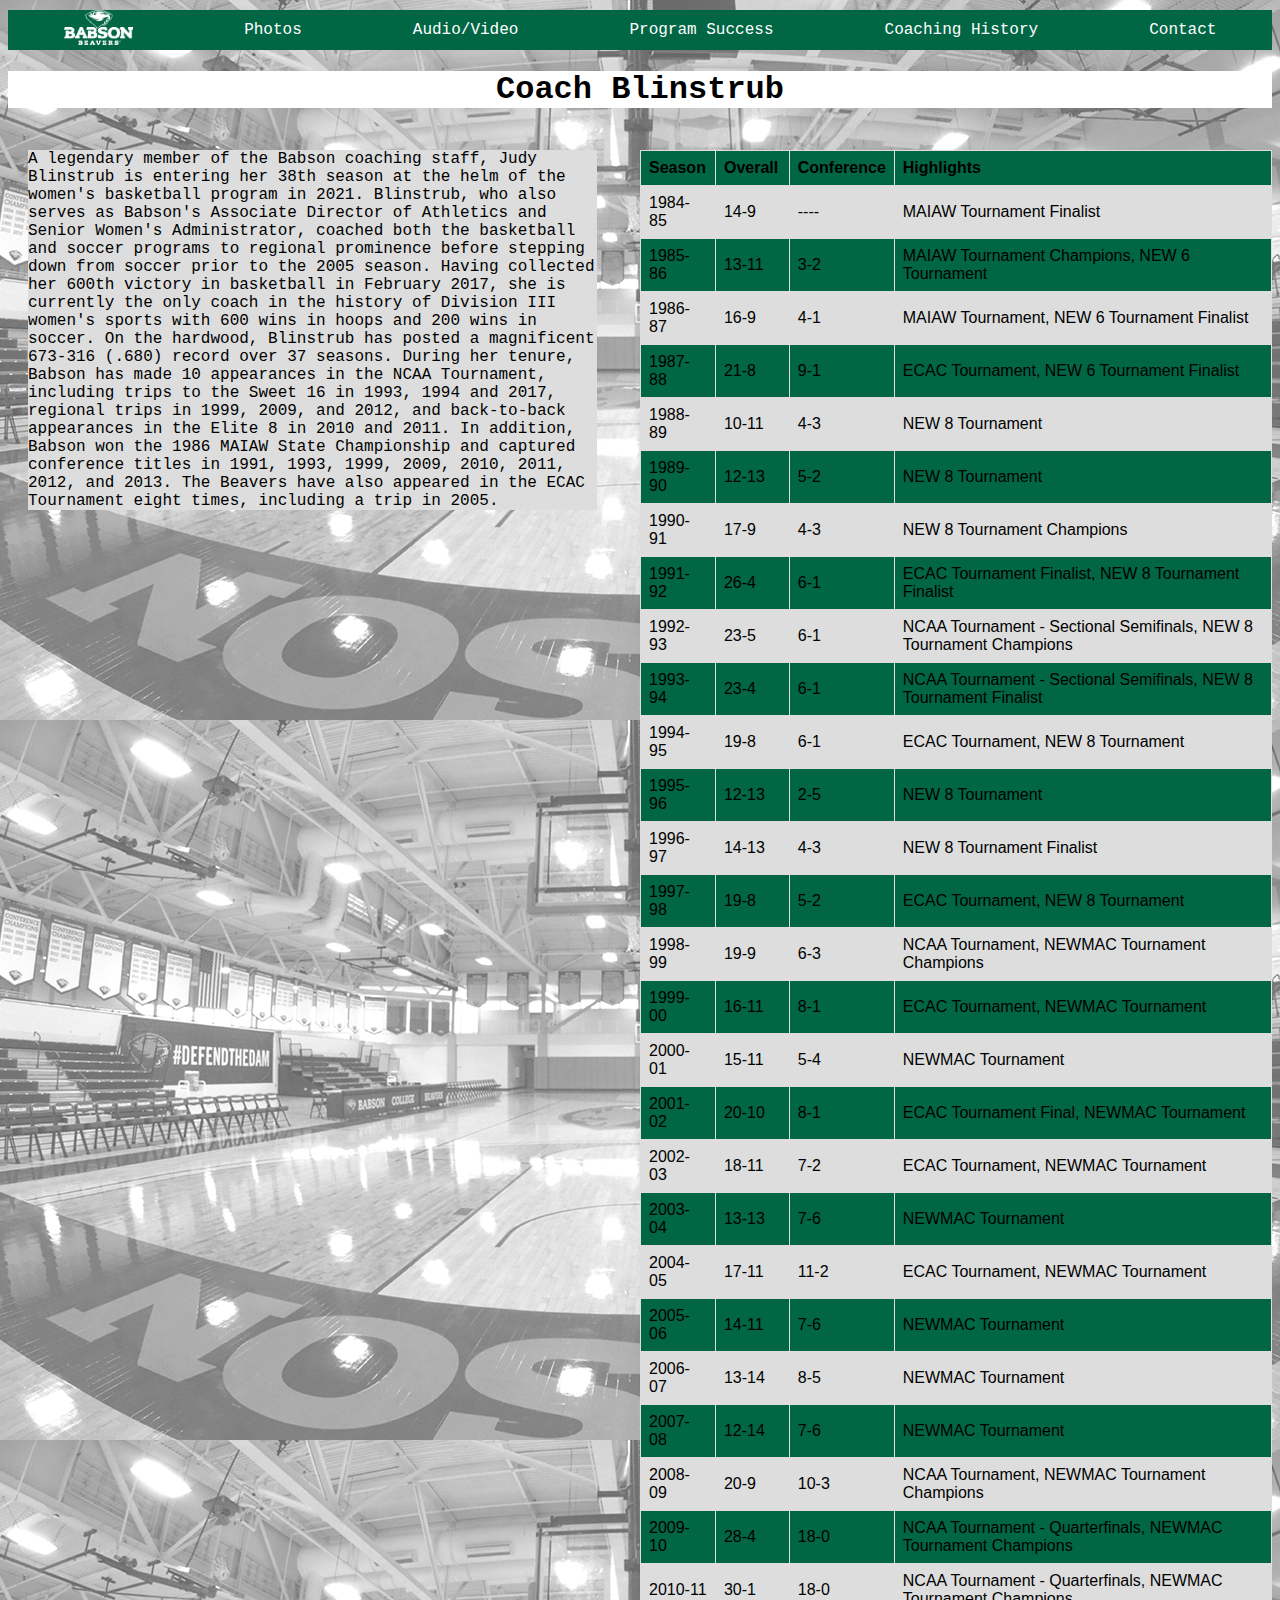
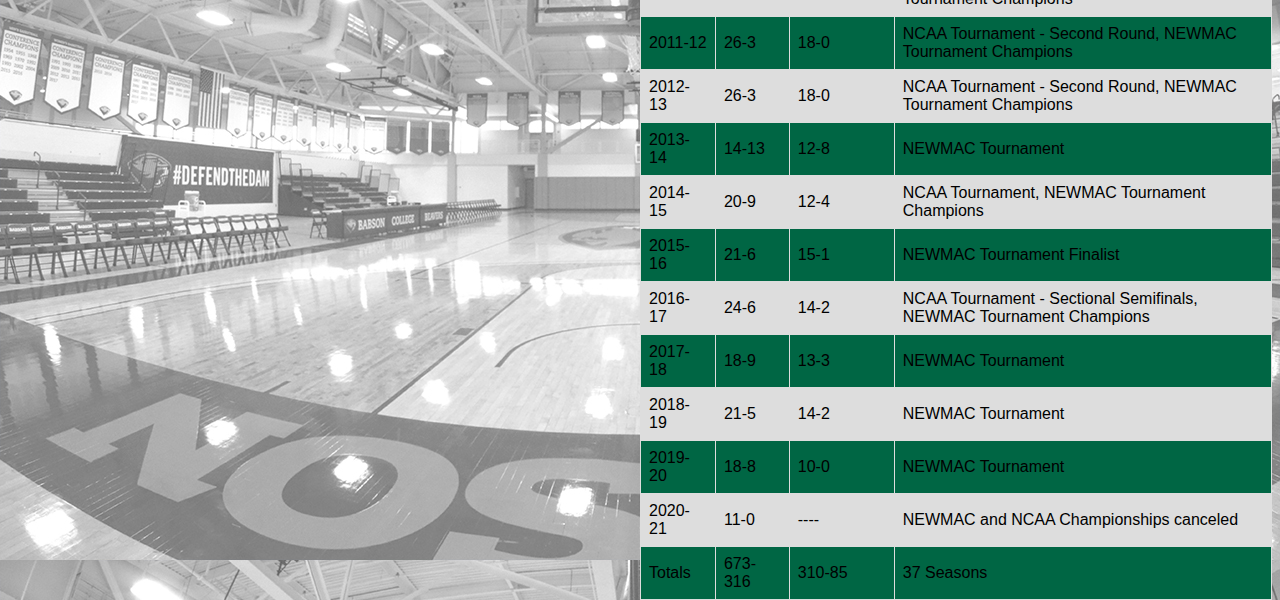
==== coaching-history.html @ e22d172b "Project v1.0" ====
<!DOCTYPE html>
<html lang="en">

<head>
    <meta charset="UTF-8">
    <meta http-equiv="X-UA-Compatible" content="IE=edge">
    <meta name="viewport" content="width=device-width, initial-scale=1.0">
    <title>Coaching History</title>
    <link rel="icon" href="/img/apple-touch-icon.png" type="image/x-icon">

    <style>
        .topnav {
            display: flex;
            justify-content: space-around;
            align-items: center;
            background-color: #064;
            margin: 10px 0;
        }

        .topnav a {
            color: white;
            text-decoration: none;
            font-family: "Courier New", Courier, monospace;
        }

        .topnav :hover {
            text-decoration: underline;
        }

        body {
            background-image: url(/img/Staake_gray_1124.jpg);
            font-family: "Courier New", Courier, monospace;
        }

        table {
            font-family: arial, sans-serif;
            border-collapse: collapse;
            width: 50%;
            float: right;
            margin-top: 20px;
        }

        td,
        th {
            border: 1px solid #dddddd;
            text-align: left;
            padding: 8px;
        }

        tr:nth-child(even) {
            background-color: #dddddd;
        }

        tr:nth-child(odd) {
            background-color: #064;
        }

        p {
            float: left;
            width: 45%;
            background-color: #dddddd;
            margin-top: 20px;
            margin-left: 20px;
        }
        h1 {
            text-align: center;
            background-color: white;
        }
    </style>
</head>

<body>
    <div class="topnav" id="myTopnav">
        <div class="logo"><a href="/index.html"><img src="/img/babsonlogo.png" height="35px" alt="logo" title="Babson"></a></div>
        <a href="/photos.html">Photos</a>
        <a href="/videos.html">Audio/Video</a>
        <a href="/program-success.html">Program Success</a>
        <a href="/coaching-history.html">Coaching History</a>
        <a href="/contact.html">Contact</a>

    </div>
    <h1>Coach Blinstrub</h1>
    <p>
        A legendary member of the Babson coaching staff, Judy Blinstrub is entering her 38th season at the helm of the
        women's basketball program in 2021. Blinstrub, who also serves as Babson's Associate Director of Athletics and
        Senior Women's Administrator, coached both the basketball and soccer programs to regional prominence before
        stepping down from soccer prior to the 2005 season. Having collected her 600th victory in basketball in February
        2017, she is currently the only coach in the history of Division III women's sports with 600 wins in hoops and
        200 wins in soccer.

        On the hardwood, Blinstrub has posted a magnificent 673-316 (.680) record over 37 seasons. During her tenure,
        Babson has made 10 appearances in the NCAA Tournament, including trips to the Sweet 16 in 1993, 1994 and 2017,
        regional trips in 1999, 2009, and 2012, and back-to-back appearances in the Elite 8 in 2010 and 2011. In
        addition, Babson won the 1986 MAIAW State Championship and captured conference titles in 1991, 1993, 1999, 2009,
        2010, 2011, 2012, and 2013. The Beavers have also appeared in the ECAC Tournament eight times, including a trip
        in 2005.


    </p>
    <table>
        <tr>
            <th>Season</th>
            <th>Overall</th>
            <th>Conference</th>
            <th>Highlights</th>
        </tr>
        <tr>
            <td>1984-85</td>
            <td>14-9</td>
            <td>----</td>
            <td>MAIAW Tournament Finalist</td>
        </tr>
        <tr>
            <td>1985-86</td>
            <td>13-11</td>
            <td>3-2</td>
            <td>MAIAW Tournament Champions, NEW 6 Tournament</td>
        </tr>
        <tr>
            <td>1986-87</td>
            <td>16-9</td>
            <td>4-1</td>
            <td>MAIAW Tournament, NEW 6 Tournament Finalist</td>
        </tr>
        <tr>
            <td>1987-88</td>
            <td>21-8</td>
            <td>9-1</td>
            <td>ECAC Tournament, NEW 6 Tournament Finalist</td>
        </tr>
        <tr>
            <td>1988-89</td>
            <td>10-11</td>
            <td>4-3</td>
            <td>NEW 8 Tournament</td>
        </tr>
        <tr>
            <td>1989-90</td>
            <td>12-13</td>
            <td>5-2</td>
            <td>NEW 8 Tournament</td>
        </tr>
        <tr>
            <td>1990-91</td>
            <td>17-9</td>
            <td>4-3</td>
            <td>NEW 8 Tournament Champions</td>
        </tr>
        <tr>
            <td>1991-92</td>
            <td>26-4</td>
            <td>6-1</td>
            <td>ECAC Tournament Finalist, NEW 8 Tournament Finalist</td>
        </tr>
        <tr>
            <td>1992-93</td>
            <td>23-5 </td>
            <td>6-1</td>
            <td>NCAA Tournament - Sectional Semifinals, NEW 8 Tournament Champions</td>
        </tr>
        <tr>
            <td>1993-94</td>
            <td>23-4</td>
            <td>6-1</td>
            <td>NCAA Tournament - Sectional Semifinals, NEW 8 Tournament Finalist</td>
        </tr>
        <tr>
            <td>1994-95</td>
            <td>19-8</td>
            <td>6-1</td>
            <td>ECAC Tournament, NEW 8 Tournament</td>
        </tr>
        <tr>
            <td>1995-96</td>
            <td>12-13</td>
            <td>2-5</td>
            <td>NEW 8 Tournament</td>
        </tr>
        <tr>
            <td>1996-97</td>
            <td>14-13</td>
            <td>4-3</td>
            <td>NEW 8 Tournament Finalist</td>
        </tr>
        <tr>
            <td>1997-98</td>
            <td>19-8</td>
            <td>5-2</td>
            <td>ECAC Tournament, NEW 8 Tournament</td>
        </tr>
        <tr>
            <td>1998-99</td>
            <td>19-9</td>
            <td>6-3</td>
            <td>NCAA Tournament, NEWMAC Tournament Champions</td>
        </tr>
        <tr>
            <td>1999-00</td>
            <td>16-11</td>
            <td>8-1</td>
            <td>ECAC Tournament, NEWMAC Tournament</td>
        </tr>
        <tr>
            <td>2000-01</td>
            <td>15-11</td>
            <td>5-4</td>
            <td>NEWMAC Tournament</td>
        </tr>
        <tr>
            <td>2001-02</td>
            <td>20-10</td>
            <td>8-1</td>
            <td>ECAC Tournament Final, NEWMAC Tournament</td>
        </tr>
        <tr>
            <td>2002-03</td>
            <td>18-11</td>
            <td>7-2</td>
            <td>ECAC Tournament, NEWMAC Tournament</td>
        </tr>
        <tr>
            <td>2003-04</td>
            <td>13-13</td>
            <td>7-6</td>
            <td>NEWMAC Tournament</td>
        </tr>
        <tr>
            <td>2004-05</td>
            <td>17-11</td>
            <td>11-2</td>
            <td>ECAC Tournament, NEWMAC Tournament</td>
        </tr>
        <tr>
            <td>2005-06</td>
            <td>14-11</td>
            <td>7-6</td>
            <td>NEWMAC Tournament</td>
        </tr>
        <tr>
            <td>2006-07</td>
            <td>13-14</td>
            <td>8-5</td>
            <td>NEWMAC Tournament</td>
        </tr>
        <tr>
            <td>2007-08</td>
            <td>12-14</td>
            <td>7-6</td>
            <td>NEWMAC Tournament</td>
        </tr>
        <tr>
            <td>2008-09</td>
            <td>20-9</td>
            <td>10-3</td>
            <td>NCAA Tournament, NEWMAC Tournament Champions</td>
        </tr>
        <tr>
            <td>2009-10</td>
            <td>28-4</td>
            <td>18-0</td>
            <td>NCAA Tournament - Quarterfinals, NEWMAC Tournament Champions</td>
        </tr>
        <tr>
            <td>2010-11</td>
            <td>30-1</td>
            <td>18-0</td>
            <td>NCAA Tournament - Quarterfinals, NEWMAC Tournament Champions</td>
        </tr>
        <tr>
            <td>2011-12</td>
            <td>26-3</td>
            <td>18-0</td>
            <td>NCAA Tournament - Second Round, NEWMAC Tournament Champions</td>
        </tr>
        <tr>
            <td>2012-13</td>
            <td>26-3</td>
            <td>18-0</td>
            <td>NCAA Tournament - Second Round, NEWMAC Tournament Champions</td>
        </tr>
        <tr>
            <td>2013-14</td>
            <td>14-13</td>
            <td>12-8</td>
            <td>NEWMAC Tournament</td>
        </tr>
        <tr>
            <td>2014-15</td>
            <td>20-9</td>
            <td>12-4</td>
            <td>NCAA Tournament, NEWMAC Tournament Champions</td>
        </tr>
        <tr>
            <td>2015-16</td>
            <td>21-6</td>
            <td>15-1</td>
            <td>NEWMAC Tournament Finalist</td>
        </tr>
        <tr>
            <td>2016-17</td>
            <td>24-6</td>
            <td>14-2</td>
            <td>NCAA Tournament - Sectional Semifinals, NEWMAC Tournament Champions</td>
        </tr>
        <tr>
            <td>2017-18</td>
            <td>18-9</td>
            <td>13-3</td>
            <td>NEWMAC Tournament</td>
        </tr>
        <tr>
            <td>2018-19</td>
            <td>21-5</td>
            <td>14-2</td>
            <td>NEWMAC Tournament</td>
        </tr>
        <tr>
            <td>2019-20</td>
            <td>18-8</td>
            <td>10-0</td>
            <td>NEWMAC Tournament</td>
        </tr>
        <tr>
            <td>2020-21</td>
            <td>11-0</td>
            <td>----</td>
            <td>NEWMAC and NCAA Championships canceled</td>
        </tr>
        <tr>
            <td>Totals</td>
            <td>673-316</td>
            <td>310-85</td>
            <td>37 Seasons</td>
        </tr>






    </table>
</body>

</html>
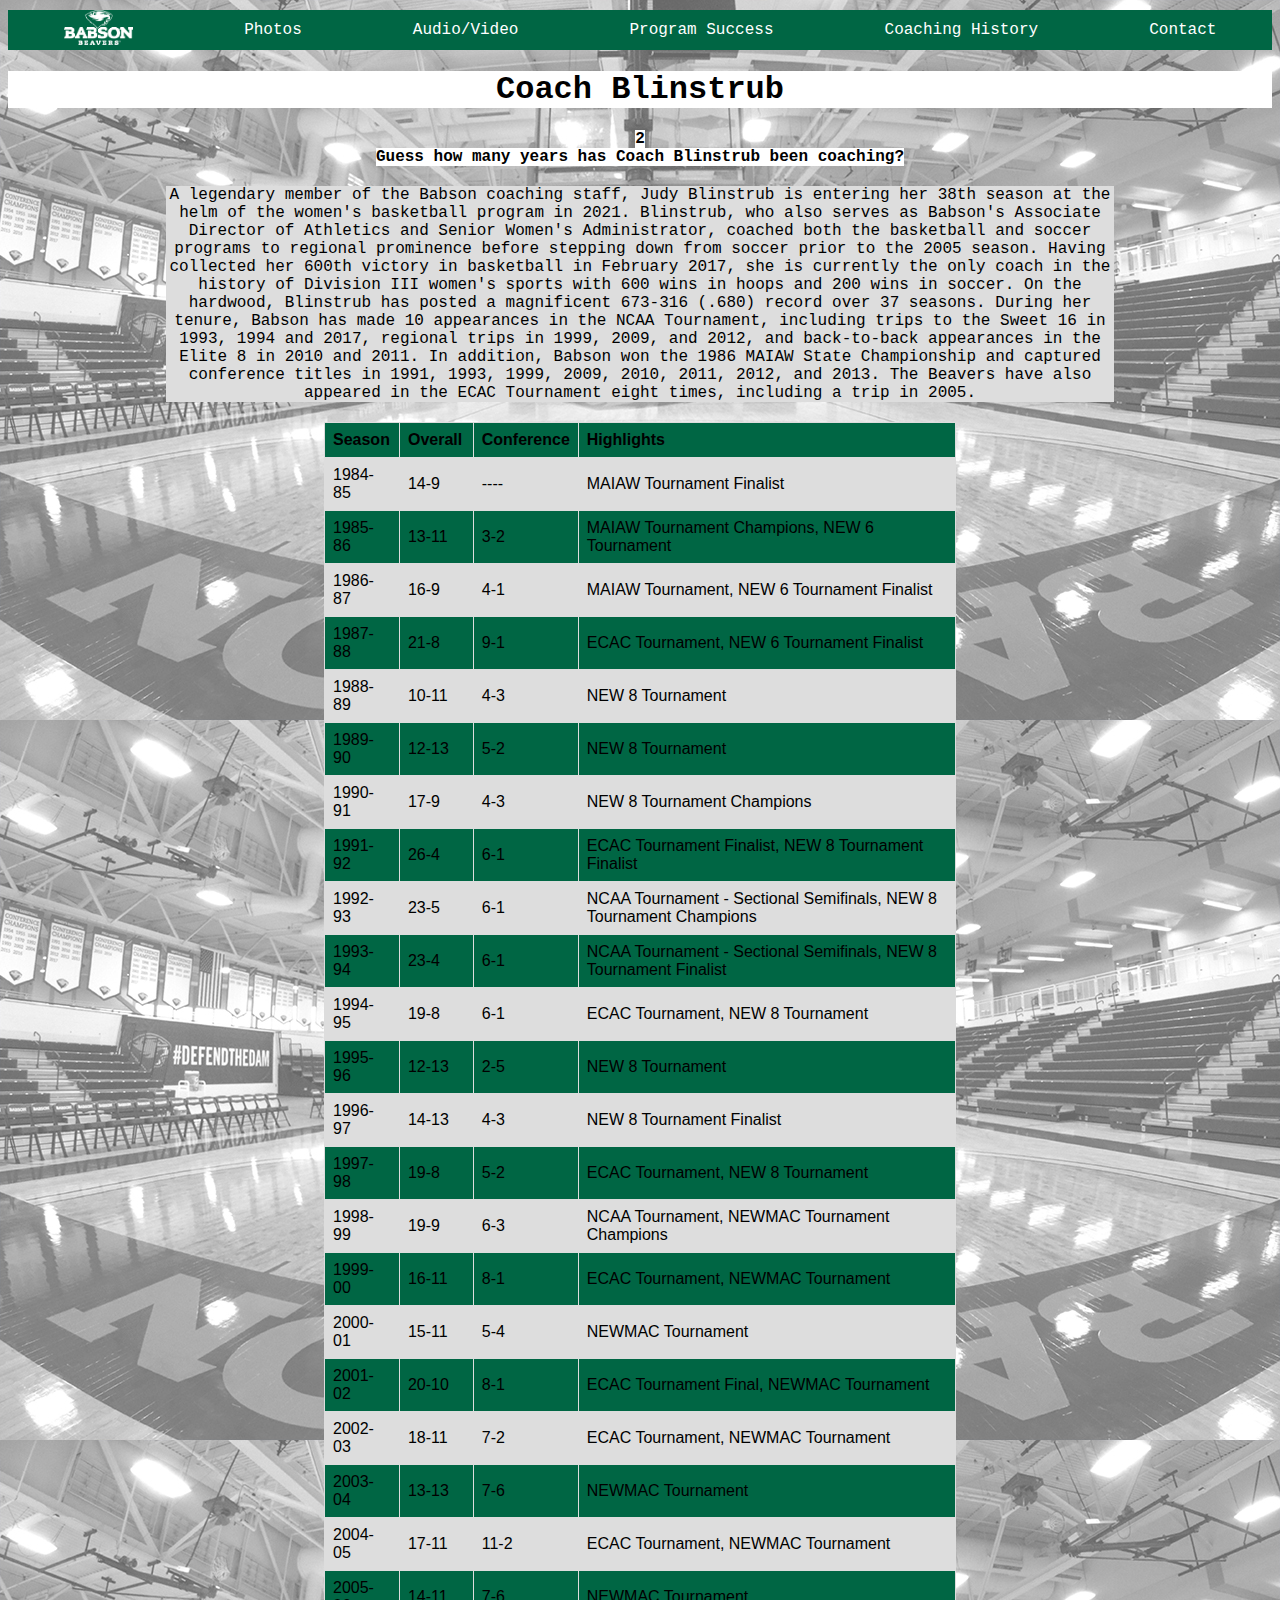
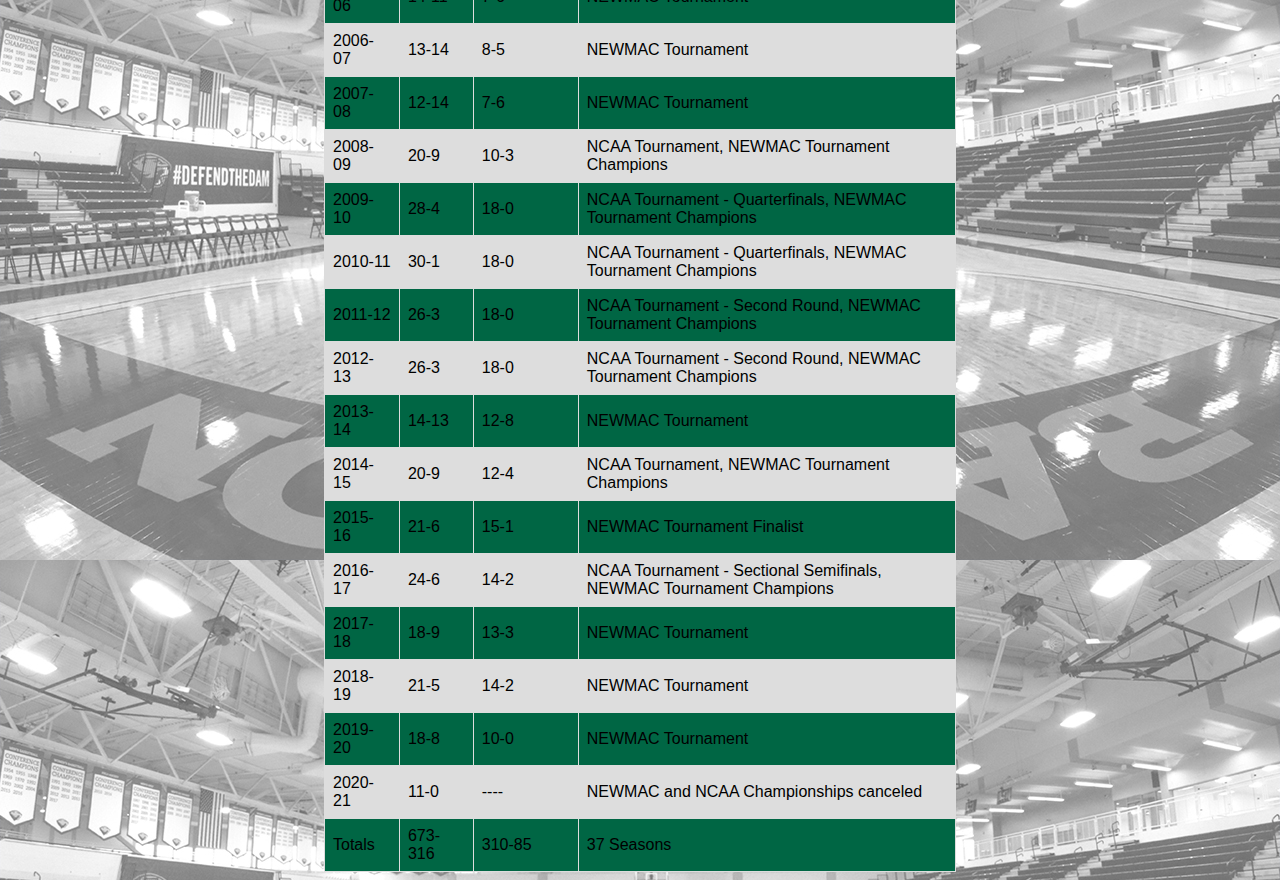
==== commit 1930d249: "final" ====
--- a/coaching-history.html
+++ b/coaching-history.html
@@ -36,8 +36,9 @@
             font-family: arial, sans-serif;
             border-collapse: collapse;
             width: 50%;
-            float: right;
             margin-top: 20px;
+            margin-left: auto;
+            margin-right: auto;
         }
 
         td,
@@ -56,22 +57,40 @@
         }
 
         p {
-            float: left;
-            width: 45%;
+            float: middle;
+            width: 75%;
             background-color: #dddddd;
             margin-top: 20px;
-            margin-left: 20px;
-        }
+            margin-left: auto;
+            margin-right: auto;
+            text-align: center;
+        }
+
         h1 {
             text-align: center;
             background-color: white;
         }
+
+        .center {
+            text-align: center;
+        }
+
+        #coaching-years {
+            background-color: white;
+            font-weight: bold;
+        }
+
+        #year {
+            background-color: white;
+            font-weight: bold;
+        }
     </style>
 </head>
 
 <body>
     <div class="topnav" id="myTopnav">
-        <div class="logo"><a href="/index.html"><img src="/img/babsonlogo.png" height="35px" alt="logo" title="Babson"></a></div>
+        <div class="logo"><a href="/index.html"><img src="/img/babsonlogo.png" height="35px" alt="logo"
+                    title="Babson"></a></div>
         <a href="/photos.html">Photos</a>
         <a href="/videos.html">Audio/Video</a>
         <a href="/program-success.html">Program Success</a>
@@ -80,265 +99,304 @@
 
     </div>
     <h1>Coach Blinstrub</h1>
-    <p>
-        A legendary member of the Babson coaching staff, Judy Blinstrub is entering her 38th season at the helm of the
-        women's basketball program in 2021. Blinstrub, who also serves as Babson's Associate Director of Athletics and
-        Senior Women's Administrator, coached both the basketball and soccer programs to regional prominence before
-        stepping down from soccer prior to the 2005 season. Having collected her 600th victory in basketball in February
-        2017, she is currently the only coach in the history of Division III women's sports with 600 wins in hoops and
-        200 wins in soccer.
-
-        On the hardwood, Blinstrub has posted a magnificent 673-316 (.680) record over 37 seasons. During her tenure,
-        Babson has made 10 appearances in the NCAA Tournament, including trips to the Sweet 16 in 1993, 1994 and 2017,
-        regional trips in 1999, 2009, and 2012, and back-to-back appearances in the Elite 8 in 2010 and 2011. In
-        addition, Babson won the 1986 MAIAW State Championship and captured conference titles in 1991, 1993, 1999, 2009,
-        2010, 2011, 2012, and 2013. The Beavers have also appeared in the ECAC Tournament eight times, including a trip
-        in 2005.
-
-
-    </p>
-    <table>
-        <tr>
-            <th>Season</th>
-            <th>Overall</th>
-            <th>Conference</th>
-            <th>Highlights</th>
-        </tr>
-        <tr>
-            <td>1984-85</td>
-            <td>14-9</td>
-            <td>----</td>
-            <td>MAIAW Tournament Finalist</td>
-        </tr>
-        <tr>
-            <td>1985-86</td>
-            <td>13-11</td>
-            <td>3-2</td>
-            <td>MAIAW Tournament Champions, NEW 6 Tournament</td>
-        </tr>
-        <tr>
-            <td>1986-87</td>
-            <td>16-9</td>
-            <td>4-1</td>
-            <td>MAIAW Tournament, NEW 6 Tournament Finalist</td>
-        </tr>
-        <tr>
-            <td>1987-88</td>
-            <td>21-8</td>
-            <td>9-1</td>
-            <td>ECAC Tournament, NEW 6 Tournament Finalist</td>
-        </tr>
-        <tr>
-            <td>1988-89</td>
-            <td>10-11</td>
-            <td>4-3</td>
-            <td>NEW 8 Tournament</td>
-        </tr>
-        <tr>
-            <td>1989-90</td>
-            <td>12-13</td>
-            <td>5-2</td>
-            <td>NEW 8 Tournament</td>
-        </tr>
-        <tr>
-            <td>1990-91</td>
-            <td>17-9</td>
-            <td>4-3</td>
-            <td>NEW 8 Tournament Champions</td>
-        </tr>
-        <tr>
-            <td>1991-92</td>
-            <td>26-4</td>
-            <td>6-1</td>
-            <td>ECAC Tournament Finalist, NEW 8 Tournament Finalist</td>
-        </tr>
-        <tr>
-            <td>1992-93</td>
-            <td>23-5 </td>
-            <td>6-1</td>
-            <td>NCAA Tournament - Sectional Semifinals, NEW 8 Tournament Champions</td>
-        </tr>
-        <tr>
-            <td>1993-94</td>
-            <td>23-4</td>
-            <td>6-1</td>
-            <td>NCAA Tournament - Sectional Semifinals, NEW 8 Tournament Finalist</td>
-        </tr>
-        <tr>
-            <td>1994-95</td>
-            <td>19-8</td>
-            <td>6-1</td>
-            <td>ECAC Tournament, NEW 8 Tournament</td>
-        </tr>
-        <tr>
-            <td>1995-96</td>
-            <td>12-13</td>
-            <td>2-5</td>
-            <td>NEW 8 Tournament</td>
-        </tr>
-        <tr>
-            <td>1996-97</td>
-            <td>14-13</td>
-            <td>4-3</td>
-            <td>NEW 8 Tournament Finalist</td>
-        </tr>
-        <tr>
-            <td>1997-98</td>
-            <td>19-8</td>
-            <td>5-2</td>
-            <td>ECAC Tournament, NEW 8 Tournament</td>
-        </tr>
-        <tr>
-            <td>1998-99</td>
-            <td>19-9</td>
-            <td>6-3</td>
-            <td>NCAA Tournament, NEWMAC Tournament Champions</td>
-        </tr>
-        <tr>
-            <td>1999-00</td>
-            <td>16-11</td>
-            <td>8-1</td>
-            <td>ECAC Tournament, NEWMAC Tournament</td>
-        </tr>
-        <tr>
-            <td>2000-01</td>
-            <td>15-11</td>
-            <td>5-4</td>
-            <td>NEWMAC Tournament</td>
-        </tr>
-        <tr>
-            <td>2001-02</td>
-            <td>20-10</td>
-            <td>8-1</td>
-            <td>ECAC Tournament Final, NEWMAC Tournament</td>
-        </tr>
-        <tr>
-            <td>2002-03</td>
-            <td>18-11</td>
-            <td>7-2</td>
-            <td>ECAC Tournament, NEWMAC Tournament</td>
-        </tr>
-        <tr>
-            <td>2003-04</td>
-            <td>13-13</td>
-            <td>7-6</td>
-            <td>NEWMAC Tournament</td>
-        </tr>
-        <tr>
-            <td>2004-05</td>
-            <td>17-11</td>
-            <td>11-2</td>
-            <td>ECAC Tournament, NEWMAC Tournament</td>
-        </tr>
-        <tr>
-            <td>2005-06</td>
-            <td>14-11</td>
-            <td>7-6</td>
-            <td>NEWMAC Tournament</td>
-        </tr>
-        <tr>
-            <td>2006-07</td>
-            <td>13-14</td>
-            <td>8-5</td>
-            <td>NEWMAC Tournament</td>
-        </tr>
-        <tr>
-            <td>2007-08</td>
-            <td>12-14</td>
-            <td>7-6</td>
-            <td>NEWMAC Tournament</td>
-        </tr>
-        <tr>
-            <td>2008-09</td>
-            <td>20-9</td>
-            <td>10-3</td>
-            <td>NCAA Tournament, NEWMAC Tournament Champions</td>
-        </tr>
-        <tr>
-            <td>2009-10</td>
-            <td>28-4</td>
-            <td>18-0</td>
-            <td>NCAA Tournament - Quarterfinals, NEWMAC Tournament Champions</td>
-        </tr>
-        <tr>
-            <td>2010-11</td>
-            <td>30-1</td>
-            <td>18-0</td>
-            <td>NCAA Tournament - Quarterfinals, NEWMAC Tournament Champions</td>
-        </tr>
-        <tr>
-            <td>2011-12</td>
-            <td>26-3</td>
-            <td>18-0</td>
-            <td>NCAA Tournament - Second Round, NEWMAC Tournament Champions</td>
-        </tr>
-        <tr>
-            <td>2012-13</td>
-            <td>26-3</td>
-            <td>18-0</td>
-            <td>NCAA Tournament - Second Round, NEWMAC Tournament Champions</td>
-        </tr>
-        <tr>
-            <td>2013-14</td>
-            <td>14-13</td>
-            <td>12-8</td>
-            <td>NEWMAC Tournament</td>
-        </tr>
-        <tr>
-            <td>2014-15</td>
-            <td>20-9</td>
-            <td>12-4</td>
-            <td>NCAA Tournament, NEWMAC Tournament Champions</td>
-        </tr>
-        <tr>
-            <td>2015-16</td>
-            <td>21-6</td>
-            <td>15-1</td>
-            <td>NEWMAC Tournament Finalist</td>
-        </tr>
-        <tr>
-            <td>2016-17</td>
-            <td>24-6</td>
-            <td>14-2</td>
-            <td>NCAA Tournament - Sectional Semifinals, NEWMAC Tournament Champions</td>
-        </tr>
-        <tr>
-            <td>2017-18</td>
-            <td>18-9</td>
-            <td>13-3</td>
-            <td>NEWMAC Tournament</td>
-        </tr>
-        <tr>
-            <td>2018-19</td>
-            <td>21-5</td>
-            <td>14-2</td>
-            <td>NEWMAC Tournament</td>
-        </tr>
-        <tr>
-            <td>2019-20</td>
-            <td>18-8</td>
-            <td>10-0</td>
-            <td>NEWMAC Tournament</td>
-        </tr>
-        <tr>
-            <td>2020-21</td>
-            <td>11-0</td>
-            <td>----</td>
-            <td>NEWMAC and NCAA Championships canceled</td>
-        </tr>
-        <tr>
-            <td>Totals</td>
-            <td>673-316</td>
-            <td>310-85</td>
-            <td>37 Seasons</td>
-        </tr>
-
-
-
-
-
-
-    </table>
+    <div class="center">
+        <div class="counter-container">
+            <i class="fab fa-instagram fa-4x"></i>
+            <div data-target="38"><span id="year"></span></div>
+            <span id="coaching-years">Guess how many years has Coach Blinstrub been coaching?</span>
+        </div>
+        <div>
+            <script>
+                let years = 0;
+                function calc() {
+                    console.log("...starting...")
+                    if (years <= 38) {
+                        console.log(years);
+                        document.getElementById("year").innerHTML = years;
+                        years += 1;
+
+                        setTimeout(calc, 250);
+
+                    } else {
+                        years = 38
+                        document.getElementById("year").style.backgroundColor = "#064"
+                        document.getElementById("year").style.fontSize = "30px"
+
+
+                    }
+                }
+                document.querySelector("body").onload = function () {
+                    calc();
+                }
+            </script>
+        </div>
+        <p>
+            A legendary member of the Babson coaching staff, Judy Blinstrub is entering her 38th season at the helm of
+            the
+            women's basketball program in 2021. Blinstrub, who also serves as Babson's Associate Director of Athletics
+            and
+            Senior Women's Administrator, coached both the basketball and soccer programs to regional prominence before
+            stepping down from soccer prior to the 2005 season. Having collected her 600th victory in basketball in
+            February
+            2017, she is currently the only coach in the history of Division III women's sports with 600 wins in hoops
+            and
+            200 wins in soccer.
+
+            On the hardwood, Blinstrub has posted a magnificent 673-316 (.680) record over 37 seasons. During her
+            tenure,
+            Babson has made 10 appearances in the NCAA Tournament, including trips to the Sweet 16 in 1993, 1994 and
+            2017,
+            regional trips in 1999, 2009, and 2012, and back-to-back appearances in the Elite 8 in 2010 and 2011. In
+            addition, Babson won the 1986 MAIAW State Championship and captured conference titles in 1991, 1993, 1999,
+            2009,
+            2010, 2011, 2012, and 2013. The Beavers have also appeared in the ECAC Tournament eight times, including a
+            trip
+            in 2005.
+
+
+        </p>
+        <table>
+            <tr>
+                <th>Season</th>
+                <th>Overall</th>
+                <th>Conference</th>
+                <th>Highlights</th>
+            </tr>
+            <tr>
+                <td>1984-85</td>
+                <td>14-9</td>
+                <td>----</td>
+                <td>MAIAW Tournament Finalist</td>
+            </tr>
+            <tr>
+                <td>1985-86</td>
+                <td>13-11</td>
+                <td>3-2</td>
+                <td>MAIAW Tournament Champions, NEW 6 Tournament</td>
+            </tr>
+            <tr>
+                <td>1986-87</td>
+                <td>16-9</td>
+                <td>4-1</td>
+                <td>MAIAW Tournament, NEW 6 Tournament Finalist</td>
+            </tr>
+            <tr>
+                <td>1987-88</td>
+                <td>21-8</td>
+                <td>9-1</td>
+                <td>ECAC Tournament, NEW 6 Tournament Finalist</td>
+            </tr>
+            <tr>
+                <td>1988-89</td>
+                <td>10-11</td>
+                <td>4-3</td>
+                <td>NEW 8 Tournament</td>
+            </tr>
+            <tr>
+                <td>1989-90</td>
+                <td>12-13</td>
+                <td>5-2</td>
+                <td>NEW 8 Tournament</td>
+            </tr>
+            <tr>
+                <td>1990-91</td>
+                <td>17-9</td>
+                <td>4-3</td>
+                <td>NEW 8 Tournament Champions</td>
+            </tr>
+            <tr>
+                <td>1991-92</td>
+                <td>26-4</td>
+                <td>6-1</td>
+                <td>ECAC Tournament Finalist, NEW 8 Tournament Finalist</td>
+            </tr>
+            <tr>
+                <td>1992-93</td>
+                <td>23-5 </td>
+                <td>6-1</td>
+                <td>NCAA Tournament - Sectional Semifinals, NEW 8 Tournament Champions</td>
+            </tr>
+            <tr>
+                <td>1993-94</td>
+                <td>23-4</td>
+                <td>6-1</td>
+                <td>NCAA Tournament - Sectional Semifinals, NEW 8 Tournament Finalist</td>
+            </tr>
+            <tr>
+                <td>1994-95</td>
+                <td>19-8</td>
+                <td>6-1</td>
+                <td>ECAC Tournament, NEW 8 Tournament</td>
+            </tr>
+            <tr>
+                <td>1995-96</td>
+                <td>12-13</td>
+                <td>2-5</td>
+                <td>NEW 8 Tournament</td>
+            </tr>
+            <tr>
+                <td>1996-97</td>
+                <td>14-13</td>
+                <td>4-3</td>
+                <td>NEW 8 Tournament Finalist</td>
+            </tr>
+            <tr>
+                <td>1997-98</td>
+                <td>19-8</td>
+                <td>5-2</td>
+                <td>ECAC Tournament, NEW 8 Tournament</td>
+            </tr>
+            <tr>
+                <td>1998-99</td>
+                <td>19-9</td>
+                <td>6-3</td>
+                <td>NCAA Tournament, NEWMAC Tournament Champions</td>
+            </tr>
+            <tr>
+                <td>1999-00</td>
+                <td>16-11</td>
+                <td>8-1</td>
+                <td>ECAC Tournament, NEWMAC Tournament</td>
+            </tr>
+            <tr>
+                <td>2000-01</td>
+                <td>15-11</td>
+                <td>5-4</td>
+                <td>NEWMAC Tournament</td>
+            </tr>
+            <tr>
+                <td>2001-02</td>
+                <td>20-10</td>
+                <td>8-1</td>
+                <td>ECAC Tournament Final, NEWMAC Tournament</td>
+            </tr>
+            <tr>
+                <td>2002-03</td>
+                <td>18-11</td>
+                <td>7-2</td>
+                <td>ECAC Tournament, NEWMAC Tournament</td>
+            </tr>
+            <tr>
+                <td>2003-04</td>
+                <td>13-13</td>
+                <td>7-6</td>
+                <td>NEWMAC Tournament</td>
+            </tr>
+            <tr>
+                <td>2004-05</td>
+                <td>17-11</td>
+                <td>11-2</td>
+                <td>ECAC Tournament, NEWMAC Tournament</td>
+            </tr>
+            <tr>
+                <td>2005-06</td>
+                <td>14-11</td>
+                <td>7-6</td>
+                <td>NEWMAC Tournament</td>
+            </tr>
+            <tr>
+                <td>2006-07</td>
+                <td>13-14</td>
+                <td>8-5</td>
+                <td>NEWMAC Tournament</td>
+            </tr>
+            <tr>
+                <td>2007-08</td>
+                <td>12-14</td>
+                <td>7-6</td>
+                <td>NEWMAC Tournament</td>
+            </tr>
+            <tr>
+                <td>2008-09</td>
+                <td>20-9</td>
+                <td>10-3</td>
+                <td>NCAA Tournament, NEWMAC Tournament Champions</td>
+            </tr>
+            <tr>
+                <td>2009-10</td>
+                <td>28-4</td>
+                <td>18-0</td>
+                <td>NCAA Tournament - Quarterfinals, NEWMAC Tournament Champions</td>
+            </tr>
+            <tr>
+                <td>2010-11</td>
+                <td>30-1</td>
+                <td>18-0</td>
+                <td>NCAA Tournament - Quarterfinals, NEWMAC Tournament Champions</td>
+            </tr>
+            <tr>
+                <td>2011-12</td>
+                <td>26-3</td>
+                <td>18-0</td>
+                <td>NCAA Tournament - Second Round, NEWMAC Tournament Champions</td>
+            </tr>
+            <tr>
+                <td>2012-13</td>
+                <td>26-3</td>
+                <td>18-0</td>
+                <td>NCAA Tournament - Second Round, NEWMAC Tournament Champions</td>
+            </tr>
+            <tr>
+                <td>2013-14</td>
+                <td>14-13</td>
+                <td>12-8</td>
+                <td>NEWMAC Tournament</td>
+            </tr>
+            <tr>
+                <td>2014-15</td>
+                <td>20-9</td>
+                <td>12-4</td>
+                <td>NCAA Tournament, NEWMAC Tournament Champions</td>
+            </tr>
+            <tr>
+                <td>2015-16</td>
+                <td>21-6</td>
+                <td>15-1</td>
+                <td>NEWMAC Tournament Finalist</td>
+            </tr>
+            <tr>
+                <td>2016-17</td>
+                <td>24-6</td>
+                <td>14-2</td>
+                <td>NCAA Tournament - Sectional Semifinals, NEWMAC Tournament Champions</td>
+            </tr>
+            <tr>
+                <td>2017-18</td>
+                <td>18-9</td>
+                <td>13-3</td>
+                <td>NEWMAC Tournament</td>
+            </tr>
+            <tr>
+                <td>2018-19</td>
+                <td>21-5</td>
+                <td>14-2</td>
+                <td>NEWMAC Tournament</td>
+            </tr>
+            <tr>
+                <td>2019-20</td>
+                <td>18-8</td>
+                <td>10-0</td>
+                <td>NEWMAC Tournament</td>
+            </tr>
+            <tr>
+                <td>2020-21</td>
+                <td>11-0</td>
+                <td>----</td>
+                <td>NEWMAC and NCAA Championships canceled</td>
+            </tr>
+            <tr>
+                <td>Totals</td>
+                <td>673-316</td>
+                <td>310-85</td>
+                <td>37 Seasons</td>
+            </tr>
+
+
+
+
+
+
+        </table>
 </body>
 
 </html>